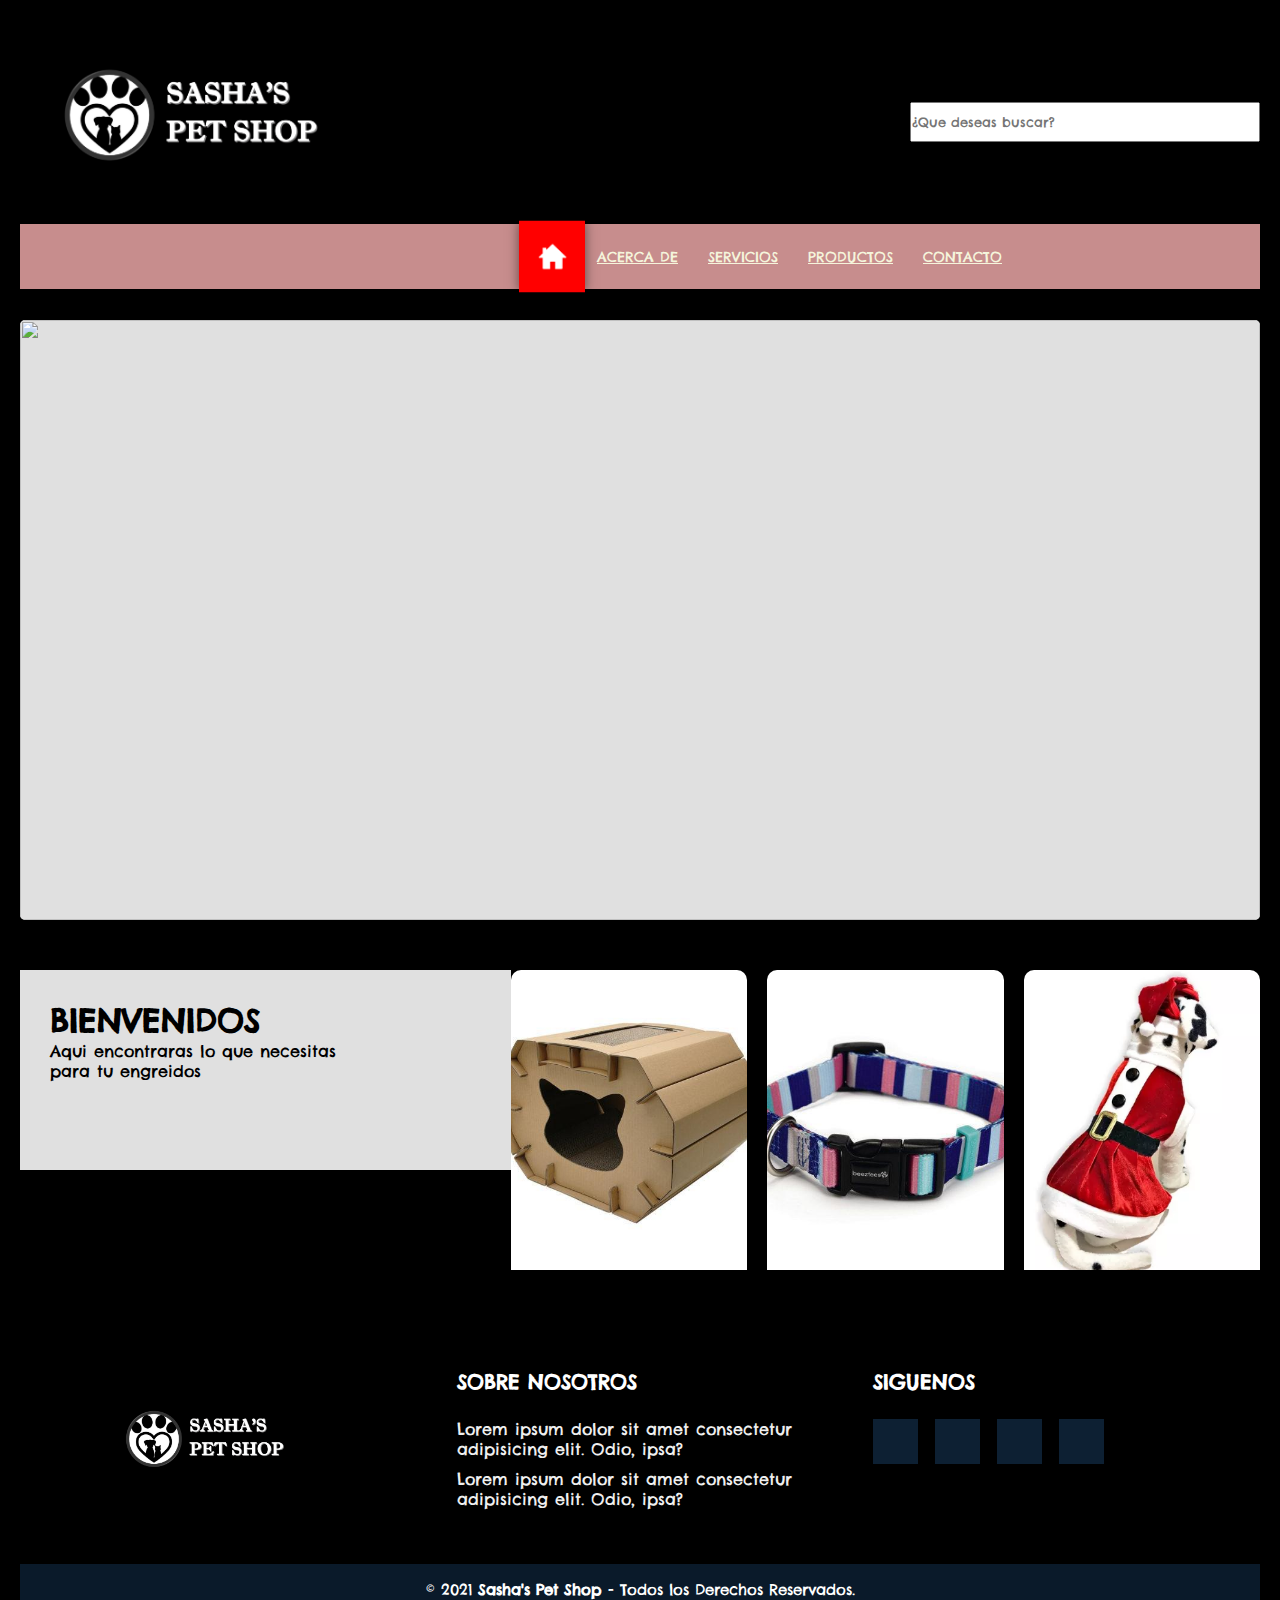
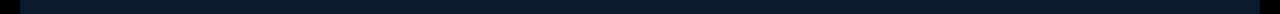
==== index.html @ 67cb7aa1 "2" ====
<!DOCTYPE html>
<html lang="en">
<head>
    <meta charset="UTF-8">
    <meta http-equiv="X-UA-Compatible" content="IE=edge">
    <meta name="viewport" content="width=, initial-scale=1.0">
    <title>SASHA'S PET SHOP</title>
    <script src="img/menuu.png" crossorigin="anonymous"></script>
    <link rel="stylesheet" href="style.css">
</head>
<body>

  <header>
  
    <div class="header__superior">

      <div class="logo">
        <img src="img/logo2.pnj.png" alt="">
      </div>


      <div class="search">
         <input type="search" placeholder="¿Que deseas buscar?">
      </div>

    </div>
    <div class="contenedor__menu" >
      <div class="menu">
        <nav>

          <ul>

            <li><a href="#" id="selected">  </a></li>
            <li><a href="./acercade.html">ACERCA DE</a></li>
            <li><a href="./servicios.html">SERVICIOS</a></li>
            <li><a href="./ropayaccesorios.html">PRODUCTOS</a></li>
            <li><a href="./contacto.html">CONTACTO</a></li>
          
          </ul>

        </nav>

      </div>

    </div>
  
  </header> 
  <div class="container-carousel">
    <div class="carruseles" id="slider">
        <section class="slider-section">
            <img src="https://regalodemascotas.com/wp-content/uploads/2023/04/Las-mejores-marcas-de-ropa-para-mascotas-opt.png" alt="">
        </section>
        <section class="slider-section">
            <img src="https://s03.s3c.es/imag/_v0/770x420/8/8/7/Perros-y-gato-en-la-banera.jpg">
        </section>
        <section class="slider-section">
            <img src="https://images.ctfassets.net/hrltx12pl8hq/7vd4eckqr4joKNKwWUv0Mg/844d9d491f4ab942a90259d44bbcfa01/dogs-images.jpg?fit=fill&w=1200&h=630">
        </section>
        <section class="slider-section">
            <img src="https://elcomercio.pe/resizer/eceNN4D-drfS7cOe8C7FkmhKFPk=/1200x900/smart/filters:format(jpeg):quality(75)/cloudfront-us-east-1.images.arcpublishing.com/elcomercio/RKFFFGQ2ZJDJBFO2DE5I3MUAC4.jpg" alt="">
        </section>
        <section class="slider-section">
            <img src="https://images.hola.com/imagenes/mascotas/20200210160077/perros-cortes-pelo-invierno-lb/0-780-84/cuidado-con-cortes-de-pelo-canino-en-invierno-t.jpg">
        </section>
    </div>
     <div class="btn-left"><i class='bx bx-chevron-left'></i></div>
     <div class="btn-right"><i class='bx bx-chevron-right'></i></div>
  </div>

  <div class="contenedor__recomendaciones">
      <div class="parte-1">
         <h1> BIENVENIDOS</h1>
        <p>Aqui encontraras lo que necesitas </p>
        <p>para tu engreidos</p>
      </div>
      <div class="parte-2">
        <figure class="item">
          <a href="ropayaccesorios.html">
            <img
              src="img/ca2.jpg"
              alt="producto"
            />
          </a>
        </figure>
        <figure class="item">
          <a href="servicio.html">
             <img
              src="img/co2.jpg"
              alt="producto"
              />
          </a>   
        </figure>
        <figure class="item">
           <img
            src="img/r4.webp"
            alt="producto"
           />
         </figure>
      </div>
  </div>
  <footer class="pie-pagina">
        <div class="grupo-1">
            <div class="box">
                <figure>
                    <a href="#">
                        <img src="img/logo2.pnj.png" alt="Logo de Sasha's pet shop">
                    </a>
                </figure>
            </div>
            <div class="box">
                <h2>SOBRE NOSOTROS</h2>
                <p>Lorem ipsum dolor sit amet consectetur adipisicing elit. Odio, ipsa?</p>
                <p>Lorem ipsum dolor sit amet consectetur adipisicing elit. Odio, ipsa?</p>
            </div>
            <div class="box">
                <h2>SIGUENOS</h2>
                <div class="red-social">
                    <a href="#" class="" aria-hidden="true"></a>
                    <a href="#" class="" aria-hidden="true"></a>
                    <a href="#" class="fa fa-twitter" aria-hidden="true"></a>
                    <a href="#" class="fa fa-youtube" aria-hidden="true"></a>
                </div>
            </div>
        </div>
        <div class="grupo-2">
            <small>© 2021 <b>Sasha's Pet Shop</b> - Todos los Derechos Reservados.</small>
        </div>
    </footer>
  <script src="script.js"></script>
</body>

</html>
---- style.css ----
@import url('https://fonts.googleapis.com/css2?family=Chelsea+Market&display=swap');
*{

    box-sizing: border-box;
    font-family: 'Chelsea Market', cursive;
    margin: 0;
    padding: 0;

}
body{
   background-color: black;
   width: 100%;
   height: 100vh;
   justify-content: center;
   align-items: center;
   margin: 0;
   padding: 20px;
}
header{
   width: 100%;
   height: 300px;
}
/*HEADER SUPERIOR*/
.header__superior{

    display: flex;
    align-items: center;
    justify-content: space-between;
}
.logo img{
    width: 400px;
    height: 200px;

}
.search input{
    width: 350px;
    height: 40px;
}

.contenedor__menu{
    width: 100%;
    height: 65px;
    background:rgb(199, 141, 141);

}
.menu {
    max-width: 1000px;
    margin: 0;
    height: 100%;
    padding: 0px 2px;
    background-position: 10px;
}
nav{
    height: 100%;
    padding-inline-start: 500px;
}
nav ul{
    height: 100%;
    display: flex;
     
}
nav  ul li{
    height: 100%;
    list-style: none ;
    position: relative;
}
nav ul li:first-child  a{
    background-image: url(img/homeeee.jpg);
    background-size:25px ;
    background-repeat: no-repeat;
    background-position: center center;
    width: fit-content ;
    padding: 22px 30px ;
}
nav ul li:first-child:hover a{
    background-image: url(img/homeeee.jpg);
    background-size:  25px;
    background-repeat: no-repeat;
    background-position:center center;
     
    

}
nav ul li a{
    width:100% ;
    height: 100%;
    display: flex;
    align-items: center;
    padding: 15px ;
    color: beige;
    font-size: 14px;
    transition: all 300ms ease;
    

}
nav ul li a:hover{
    transform: scale(1.1) ;
    width: fit-content ;
    cursor: pointer;
    background: red;
    box-shadow: 0px 0px 10px 0px rgba(0,0,0,0.5)  ;

}
#selected{
    transform: scale(1.1) ;
    width: fit-content ;
    cursor: pointer;
    background-color: red;
    box-shadow: 0px 0px 10px 0px rgba(0,0,0,0.5)  ;
    
}
/*ELEMENTOS RESPOSIVOS*/
.icon__menu{
    font-size: 2px;
    color: aqua;
    cursor: pointer;
    width: 26px;
    height: 100%;
    display: none;
    align-items: center;
}
#label__menu{
    width: 25px;
    height: 100%;
    display: none;
}
#check__menu{
    display: none;
}

#selected{
    color: bisque

} 
@media screen and (max-width: 720px ){
    .search input{
        display: none;
    }
    .header__superior{
        padding: 10px ;
    }
    .logo img {width: 200px;
    }
    nav>ul{
        flex-direction: column;
        background-color: rgb(5, 46, 82);
        position: fixed;
        left: 0;
        top: 150px;
        width: 100%;
        height: 300px;
        transition: all 300ms ease;
        z-index: 100%;
        opacity: 0;
        visibility: hidden;
    
    }
    nav>ul>li>a:hover{
        transform: scale(1);
    }
    nav ul li ul{
        left: 90px;
    }
     
    nav>ul>li:first-child a{ 
        background-position: 20px;
        
    }
    #selected{
        transform: scale(1);
    }
    
}


.container-carousel {
    position: relative;
    width: 100%;
    height: 600px;
    background-color: #e0e0e0;
    box-shadow: 0 8px 32px 0 rgba(0, 0, 0, 0.66);
    border-radius: 5px;
    overflow: hidden;
  
}

.carruseles {
    width: 500%;
    height: 100%;
    display: flex;

}

.slider-section {
    width: calc(100% / 5);
    height: 100%;
}

.slider-section img {
    width: 100%;
    height: 100%;
    object-fit: cover;
    border-radius: 5px;
}
.btn-left,
.btn-right {
    width: 40px;
    height: 40px;
    display: flex;
    position: absolute;
    top: 50%;
    font-size: 1.5rem;
    background-color: transparent;
    border-radius: 50%;
    padding: 5px;
    font-weight: 500;
    cursor: pointer;
    color: #9e121281;
    transform: translate(0,-50%);
    transition: .5s ease;
    user-select: none;
}

.btn-left:hover,
.btn-right:hover {
    background-color: #333333d4;
    color: #b30a
}
    

.btn-left {
    left: 10px;
}

.btn-right {
    right: 10px;
}
/*:::::Pie de Pagina*/
.pie-pagina{
    width: 100%;
    background-color: black;
}
.pie-pagina .grupo-1{
    width: 100%;
    max-width: 1200px;
    margin: auto;
    display:grid;
    grid-template-columns: repeat(3, 1fr);
    grid-gap:50px;
    padding: 45px 0px;
}
.pie-pagina .grupo-1 .box figure{
    width: 100%;
    height: 100%;
    display: flex;
    justify-content: center;
    align-items: center;
}
.pie-pagina .grupo-1 .box figure img{
    width: 250px;
}
.pie-pagina .grupo-1 .box h2{
    color: #fff;
    margin-bottom: 25px;
    font-size: 20px;
}
.pie-pagina .grupo-1 .box p{
    color: #efefef;
    margin-bottom: 10px;
}
.pie-pagina .grupo-1 .red-social a{
    display: inline-block;
    text-decoration: none;
    width: 45px;
    height: 45px;
    line-height: 45px;
    color: #581c1c;
    margin-right: 10px;
    background-color: #0d2033;
    text-align: center;
    transition: all 300ms ease;
}
.pie-pagina .grupo-1 .red-social a:hover{
    color: rgb(2, 20, 20);
}
.pie-pagina .grupo-2{
    background-color: #0a1a2a;
    padding: 15px 10px;
    text-align: center;
    color: #fff;
}
.pie-pagina .grupo-2 small{
    font-size: 15px;
}
@media screen and (max-width:800px){
    .pie-pagina .grupo-1{
        width: 90%;
        grid-template-columns: repeat(1, 1fr);
        grid-gap:30px;
        padding: 35px 0px;
    }
}
.contenedor__recomendaciones{
    display: flex;
    padding: 50px 0;
}
.parte-1{
    background: #e0e0e0;
    width: 600px;
    height: 200px;
    padding: 30px  ;
    align-items: center center;
}

.parte-2{
    display: grid;
    grid-template-columns: repeat(3, 1fr);
    gap: 20px;
}

.item{
    border-radius: 10px;
}

.item:hover{
    box-shadow: 0 10px 20px rgba(0, 0, 0, 0.20);
}

.item img{
    width: 100%;
    height: 300px;
    object-fit: cover;
    border-radius: 10px 10px 0 0;
    transition: all .5s;
}

.item figure{
    overflow: hidden;
}

.item:hover img{
    transform: scale(1.2);
}
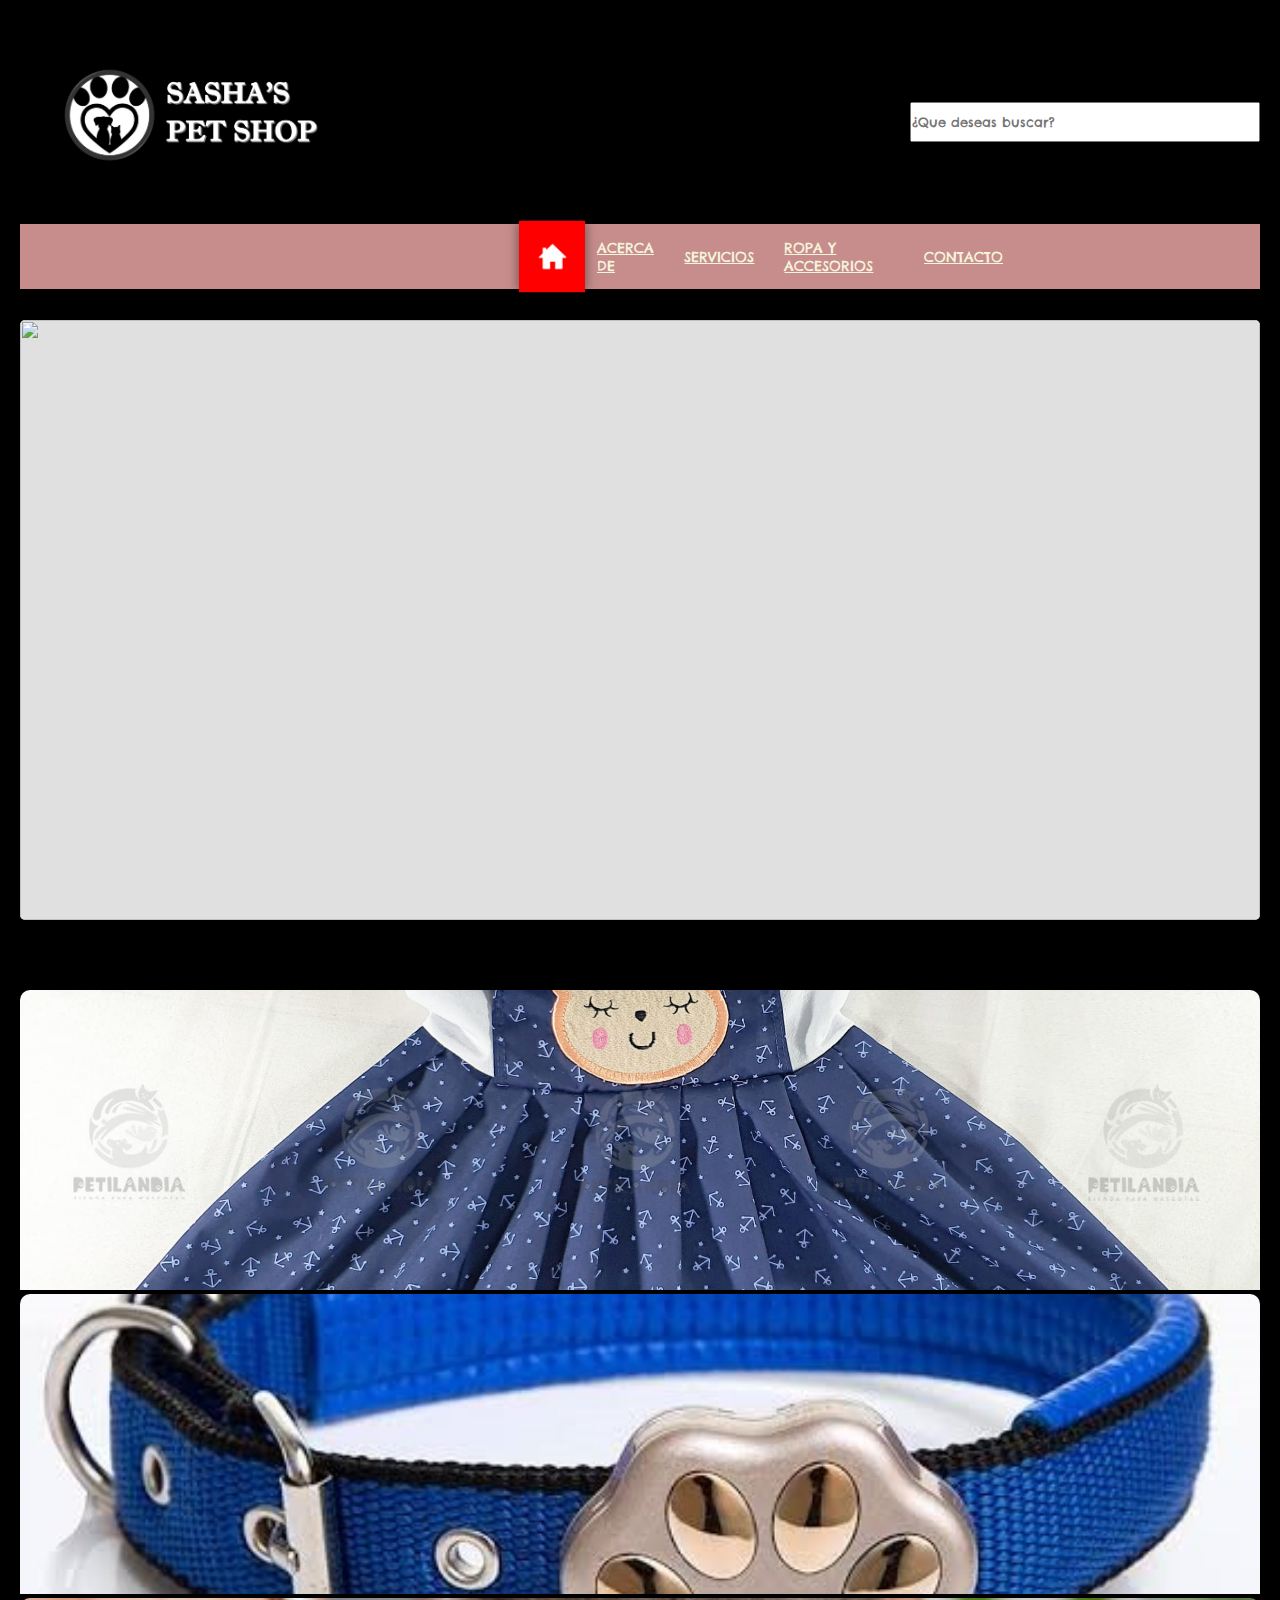
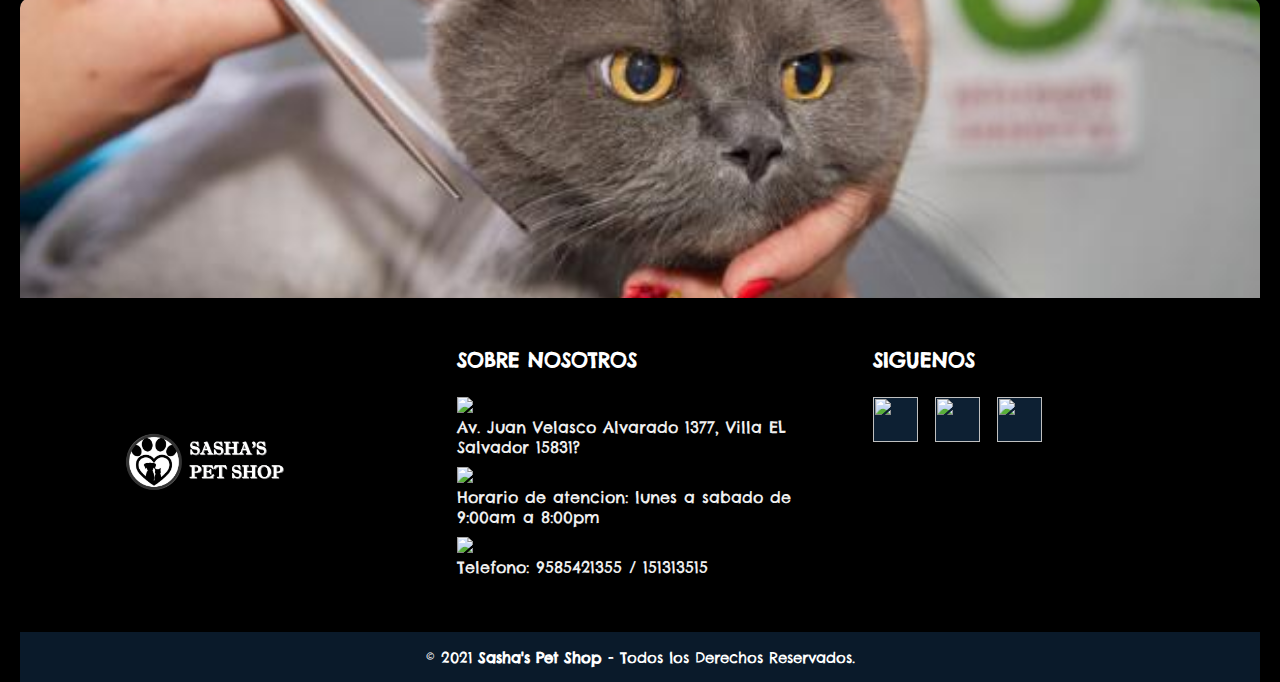
==== commit 404bf800: "INDEX" ====
--- a/index.html
+++ b/index.html
@@ -32,8 +32,8 @@
 
             <li><a href="#" id="selected">  </a></li>
             <li><a href="./acercade.html">ACERCA DE</a></li>
-            <li><a href="./servicios.html">SERVICIOS</a></li>
-            <li><a href="./ropayaccesorios.html">PRODUCTOS</a></li>
+            <li><a href="./servicio.html">SERVICIOS</a></li>
+            <li><a href="./ropayaccesorios.html">ROPA Y ACCESORIOS</a></li>
             <li><a href="./contacto.html">CONTACTO</a></li>
           
           </ul>
@@ -66,38 +66,39 @@
      <div class="btn-left"><i class='bx bx-chevron-left'></i></div>
      <div class="btn-right"><i class='bx bx-chevron-right'></i></div>
   </div>
+  <div class="container-items">
+    <div class="box1">
+      <h2>BIENVENIDO</h2>
+      <p>Aqui encontraras todo lo que </p>
+      <p>tu engreido necesita</p>
+  </div>
+    <div class="item">
+      <figure>
+        <img
+         src="img/r3.jpg"
+          alt="producto"
+        />
+      </figure>
+    </div>
+    <div class="item">
+      <figure>
+        <img
+          src="img/c4.jpeg"
+          alt="producto"
+        />
+      </figure>
+    </div>
+    <div class="item">
+      <figure>
+        <img
+          src="img/ser1.jpg"
+          alt="producto"
+        />
+      </figure>
+    </div>
+  </div>
 
-  <div class="contenedor__recomendaciones">
-      <div class="parte-1">
-         <h1> BIENVENIDOS</h1>
-        <p>Aqui encontraras lo que necesitas </p>
-        <p>para tu engreidos</p>
-      </div>
-      <div class="parte-2">
-        <figure class="item">
-          <a href="ropayaccesorios.html">
-            <img
-              src="img/ca2.jpg"
-              alt="producto"
-            />
-          </a>
-        </figure>
-        <figure class="item">
-          <a href="servicio.html">
-             <img
-              src="img/co2.jpg"
-              alt="producto"
-              />
-          </a>   
-        </figure>
-        <figure class="item">
-           <img
-            src="img/r4.webp"
-            alt="producto"
-           />
-         </figure>
-      </div>
-  </div>
+
   <footer class="pie-pagina">
         <div class="grupo-1">
             <div class="box">
@@ -109,16 +110,32 @@
             </div>
             <div class="box">
                 <h2>SOBRE NOSOTROS</h2>
-                <p>Lorem ipsum dolor sit amet consectetur adipisicing elit. Odio, ipsa?</p>
-                <p>Lorem ipsum dolor sit amet consectetur adipisicing elit. Odio, ipsa?</p>
+                  <div class="guia">
+                     <img src="img/pata.png" alt="ubicacion" width="50px" height="50px">
+                     <p >Av. Juan Velasco Alvarado 1377, Villa EL Salvador 15831?</p>
+                 </div>
+                 <div class="guia">
+                  <img src="img/reloj-circular.png" alt="ubicacion" width="50px" height="50px">
+                  <p>Horario de atencion: lunes a sabado de 9:00am a 8:00pm</p>
+              </div>
+              <div class="guia">
+                <img src="img/llamada-telefonica.png" alt="ubicacion" width="50px" height="50px">
+                <p>Telefono: 9585421355 / 151313515</p>
+            </div>
             </div>
             <div class="box">
                 <h2>SIGUENOS</h2>
                 <div class="red-social">
-                    <a href="#" class="" aria-hidden="true"></a>
-                    <a href="#" class="" aria-hidden="true"></a>
-                    <a href="#" class="fa fa-twitter" aria-hidden="true"></a>
-                    <a href="#" class="fa fa-youtube" aria-hidden="true"></a>
+                  <a href="#">
+                    <img src="img/facebook (1).png" alt="" width="45px" height="45px">
+                  </a>
+                  <a href="#">
+                      <img src="img/instagram.png" alt="" width="45px" height="45px">
+                  </a>
+                  <a href="#">
+                      <img src="img/whatsapp.png" alt="" width="45px" height="45px">
+                  </a>
+                
                 </div>
             </div>
         </div>
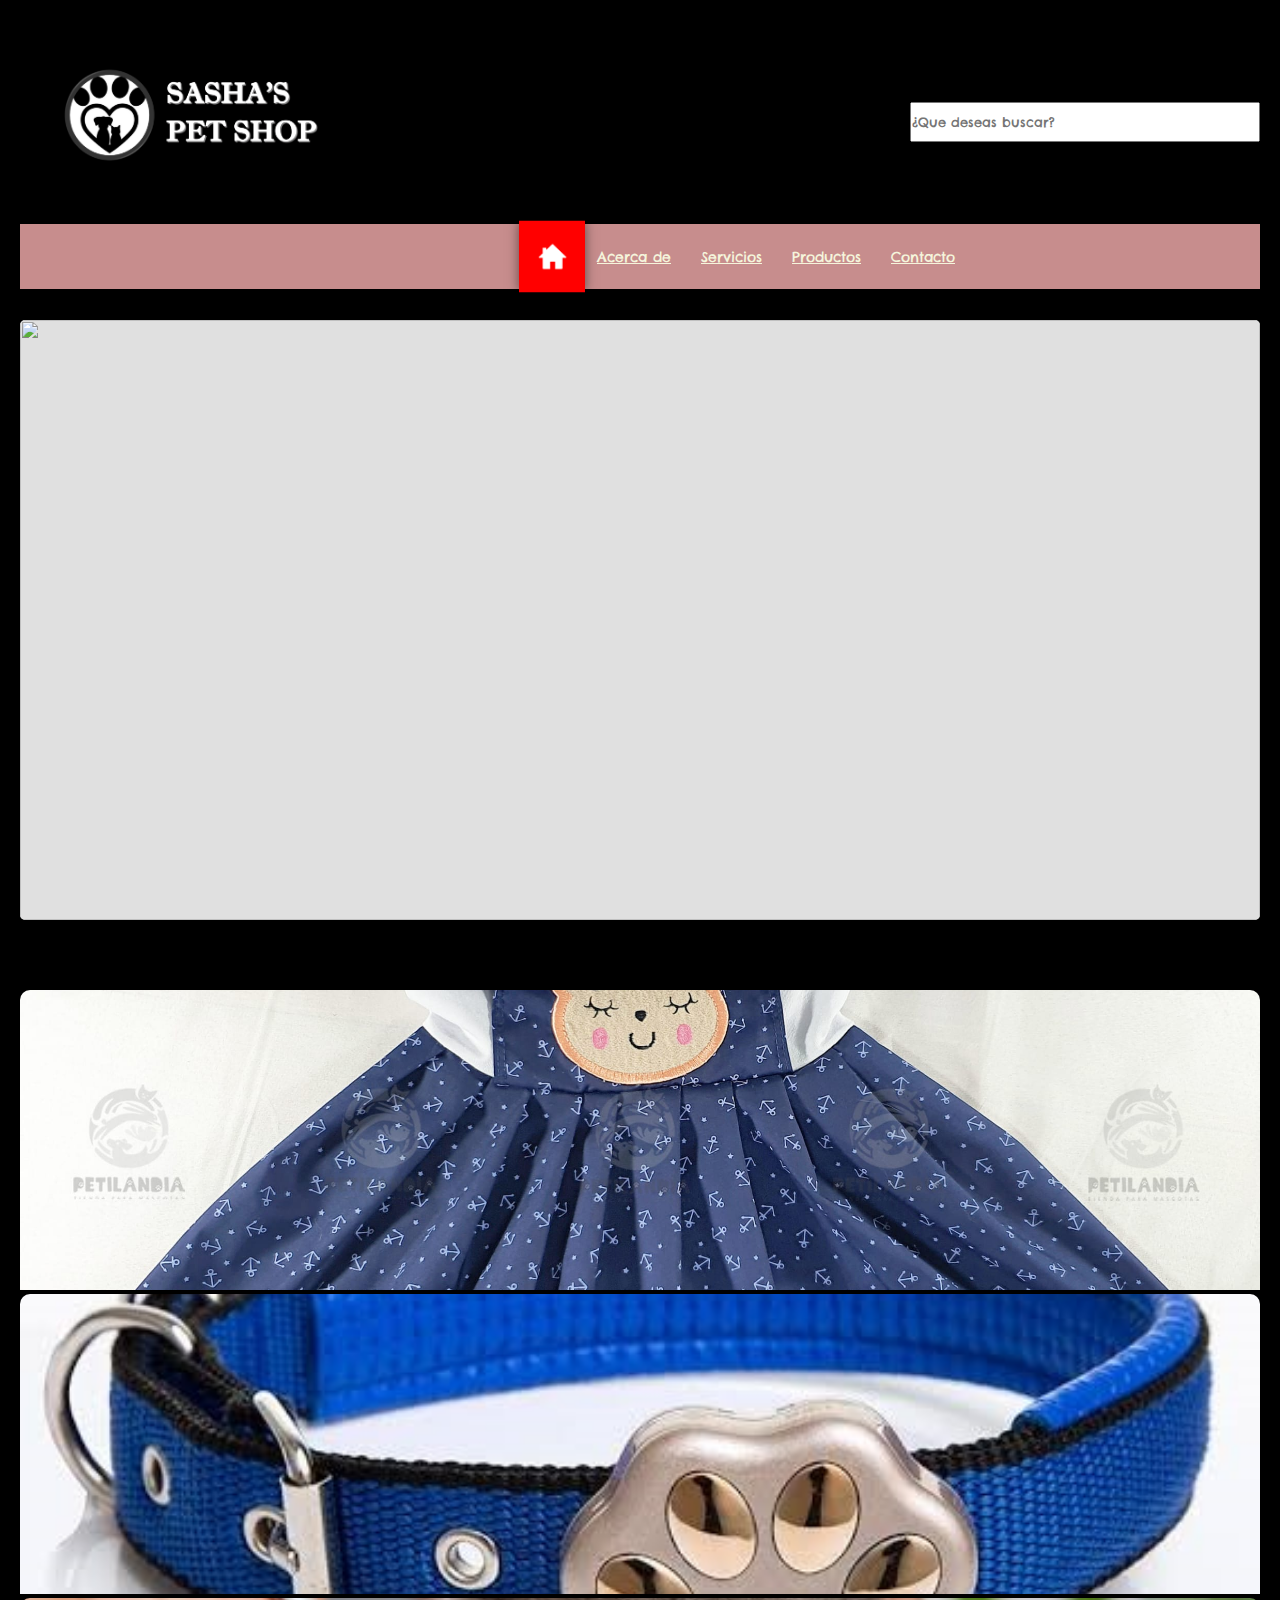
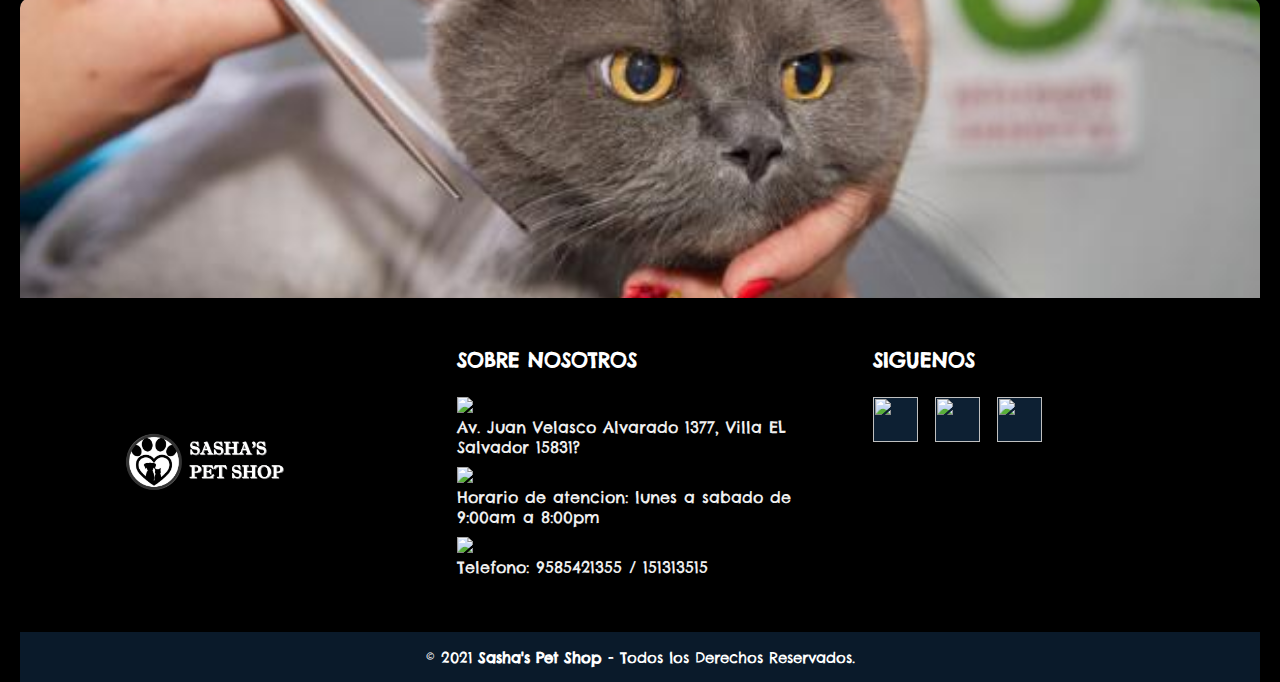
==== commit ac83d47f: "index" ====
--- a/index.html
+++ b/index.html
@@ -31,10 +31,10 @@
           <ul>
 
             <li><a href="#" id="selected">  </a></li>
-            <li><a href="./acercade.html">ACERCA DE</a></li>
-            <li><a href="./servicio.html">SERVICIOS</a></li>
-            <li><a href="./ropayaccesorios.html">ROPA Y ACCESORIOS</a></li>
-            <li><a href="./contacto.html">CONTACTO</a></li>
+            <li><a href="./acercade.html">Acerca de</a></li>
+            <li><a href="./servicio.html">Servicios</a></li>
+            <li><a href="./ropayaccesorios.html">Productos</a></li>
+            <li><a href="./contacto.html">Contacto</a></li>
           
           </ul>
 
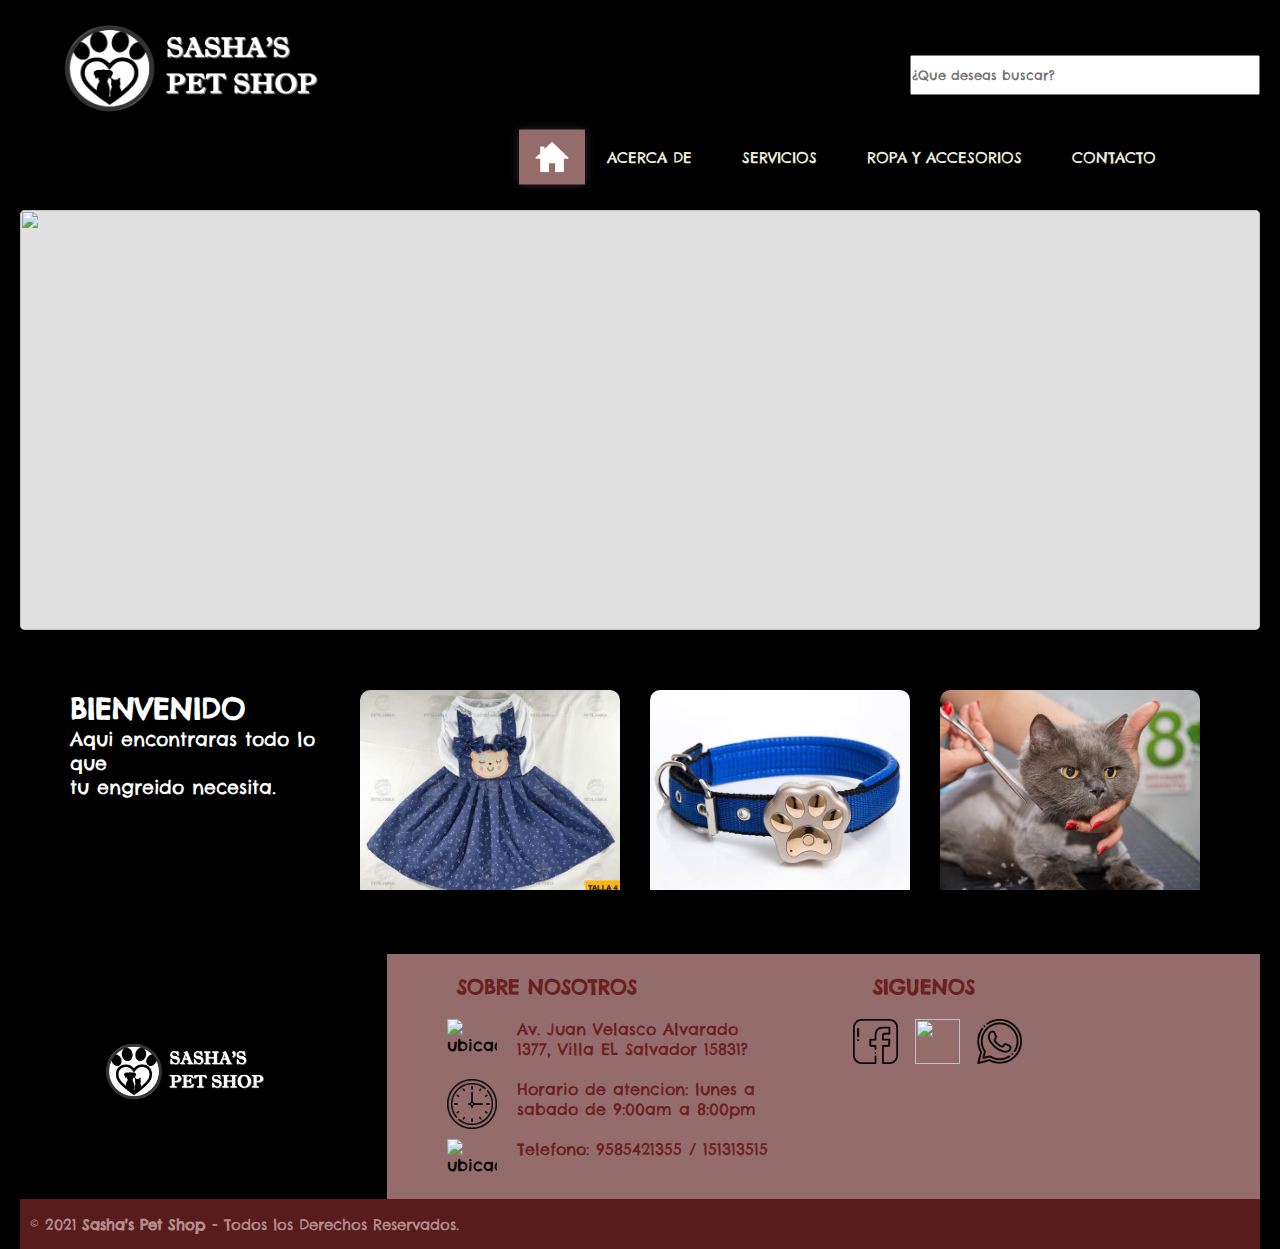
==== commit 7a09d12c: "15" ====
--- a/index.html
+++ b/index.html
@@ -15,7 +15,7 @@
     <div class="header__superior">
 
       <div class="logo">
-        <img src="img/logo2.pnj.png" alt="">
+        <img src="img/logo2.pnj.png" alt="logo">
       </div>
 
 
@@ -31,10 +31,10 @@
           <ul>
 
             <li><a href="#" id="selected">  </a></li>
-            <li><a href="./acercade.html">Acerca de</a></li>
-            <li><a href="./servicio.html">Servicios</a></li>
-            <li><a href="./ropayaccesorios.html">Productos</a></li>
-            <li><a href="./contacto.html">Contacto</a></li>
+            <li><a href="./acercade.html">ACERCA DE</a></li>
+            <li><a href="./servicio.html">SERVICIOS</a></li>
+            <li><a href="./ropayaccesorios.html">ROPA Y ACCESORIOS</a></li>
+            <li><a href="./contacto.html">CONTACTO</a></li>
           
           </ul>
 
@@ -70,7 +70,7 @@
     <div class="box1">
       <h2>BIENVENIDO</h2>
       <p>Aqui encontraras todo lo que </p>
-      <p>tu engreido necesita</p>
+      <p>tu engreido necesita.</p>
   </div>
     <div class="item">
       <figure>
--- a/style.css
+++ b/style.css
@@ -1,6 +1,5 @@
 @import url('https://fonts.googleapis.com/css2?family=Chelsea+Market&display=swap');
 *{
-
     box-sizing: border-box;
     font-family: 'Chelsea Market', cursive;
     margin: 0;
@@ -8,7 +7,7 @@
 
 }
 body{
-   background-color: black;
+   background-color: rgb(0, 0, 0);
    width: 100%;
    height: 100vh;
    justify-content: center;
@@ -18,18 +17,18 @@
 }
 header{
    width: 100%;
-   height: 300px;
+   height: 160px;
 }
 /*HEADER SUPERIOR*/
 .header__superior{
-
+    height: 110px;
     display: flex;
     align-items: center;
     justify-content: space-between;
 }
 .logo img{
     width: 400px;
-    height: 200px;
+    height: 190px;
 
 }
 .search input{
@@ -39,16 +38,16 @@
 
 .contenedor__menu{
     width: 100%;
-    height: 65px;
-    background:rgb(199, 141, 141);
+    height: 50px;
+    background:r#5f1a1a;
 
 }
 .menu {
-    max-width: 1000px;
+    max-width: 100%;
     margin: 0;
     height: 100%;
-    padding: 0px 2px;
-    background-position: 10px;
+    padding: 2px;
+    *background-position: 10px;
 }
 nav{
     height: 100%;
@@ -66,47 +65,45 @@
 }
 nav ul li:first-child  a{
     background-image: url(img/homeeee.jpg);
-    background-size:25px ;
+    background-size:30px ;
     background-repeat: no-repeat;
     background-position: center center;
     width: fit-content ;
-    padding: 22px 30px ;
+    padding: 25px 30px ;
 }
 nav ul li:first-child:hover a{
     background-image: url(img/homeeee.jpg);
-    background-size:  25px;
+    background-size:  30px;
     background-repeat: no-repeat;
     background-position:center center;
      
-    
-
 }
 nav ul li a{
     width:100% ;
     height: 100%;
     display: flex;
     align-items: center;
-    padding: 15px ;
-    color: beige;
-    font-size: 14px;
+    padding: 25px ;
+    color: rgb(235, 235, 218);
+    font-size: 15px;
     transition: all 300ms ease;
-    
+    text-decoration: none;
 
 }
 nav ul li a:hover{
     transform: scale(1.1) ;
     width: fit-content ;
     cursor: pointer;
-    background: red;
-    box-shadow: 0px 0px 10px 0px rgba(0,0,0,0.5)  ;
+    background: rgb(148, 108, 108);
+    box-shadow: 0px 0px 10px 0px rgba(212, 190, 190, 0.5)  ;
 
 }
 #selected{
     transform: scale(1.1) ;
     width: fit-content ;
     cursor: pointer;
-    background-color: red;
-    box-shadow: 0px 0px 10px 0px rgba(0,0,0,0.5)  ;
+    background-color: rgb(148, 108, 108);
+    box-shadow: 0px 0px 10px 0px rgba(100, 88, 88, 0.5)  ;
     
 }
 /*ELEMENTOS RESPOSIVOS*/
@@ -146,7 +143,7 @@
         background-color: rgb(5, 46, 82);
         position: fixed;
         left: 0;
-        top: 150px;
+        top: 15px;
         width: 100%;
         height: 300px;
         transition: all 300ms ease;
@@ -176,12 +173,12 @@
 .container-carousel {
     position: relative;
     width: 100%;
-    height: 600px;
+    height: 420px;
     background-color: #e0e0e0;
     box-shadow: 0 8px 32px 0 rgba(0, 0, 0, 0.66);
     border-radius: 5px;
     overflow: hidden;
-  
+    margin:  30px 0;
 }
 
 .carruseles {
@@ -224,7 +221,7 @@
 .btn-left:hover,
 .btn-right:hover {
     background-color: #333333d4;
-    color: #b30a
+    color: rgba(255, 252, 251, 0.667)
 }
     
 
@@ -235,19 +232,26 @@
 .btn-right {
     right: 10px;
 }
+
 /*:::::Pie de Pagina*/
 .pie-pagina{
     width: 100%;
-    background-color: black;
+    background-color: rgb(148, 108, 108);
+    margin: 50px 0;
+}
+.guia{
+    display: flex;
+    margin: 10px;
+}
+.guia>p{
+    margin: 0 20px;
 }
 .pie-pagina .grupo-1{
     width: 100%;
     max-width: 1200px;
-    margin: auto;
     display:grid;
     grid-template-columns: repeat(3, 1fr);
     grid-gap:50px;
-    padding: 45px 0px;
 }
 .pie-pagina .grupo-1 .box figure{
     width: 100%;
@@ -255,17 +259,18 @@
     display: flex;
     justify-content: center;
     align-items: center;
+    background: #000000;
 }
 .pie-pagina .grupo-1 .box figure img{
     width: 250px;
 }
 .pie-pagina .grupo-1 .box h2{
-    color: #fff;
-    margin-bottom: 25px;
+    color: #6d2020;
+    margin: 20px;
     font-size: 20px;
 }
 .pie-pagina .grupo-1 .box p{
-    color: #efefef;
+    color: #6d2020;
     margin-bottom: 10px;
 }
 .pie-pagina .grupo-1 .red-social a{
@@ -276,18 +281,16 @@
     line-height: 45px;
     color: #581c1c;
     margin-right: 10px;
-    background-color: #0d2033;
     text-align: center;
     transition: all 300ms ease;
 }
 .pie-pagina .grupo-1 .red-social a:hover{
-    color: rgb(2, 20, 20);
+    color: rgb(78, 116, 116);
 }
 .pie-pagina .grupo-2{
-    background-color: #0a1a2a;
+    background-color: #581c1c;
     padding: 15px 10px;
-    text-align: center;
-    color: #fff;
+    color:rgb(180, 140, 140);
 }
 .pie-pagina .grupo-2 small{
     font-size: 15px;
@@ -300,38 +303,37 @@
         padding: 35px 0px;
     }
 }
-.contenedor__recomendaciones{
-    display: flex;
-    padding: 50px 0;
-}
-.parte-1{
-    background: #e0e0e0;
-    width: 600px;
-    height: 200px;
-    padding: 30px  ;
-    align-items: center center;
-}
-
-.parte-2{
-    display: grid;
+/* Main */
+.container-items{
+    display: flex;
     grid-template-columns: repeat(3, 1fr);
-    gap: 20px;
+    gap: 10px;
+    justify-content: end;
+    margin:  60px 50px;
 }
 
 .item{
     border-radius: 10px;
+    padding: 0 10px;
+    width: 50%;
 }
 
 .item:hover{
-    box-shadow: 0 10px 20px rgba(0, 0, 0, 0.20);
+    box-shadow: 0 10px 20px rgba(0, 0, 0, 0.979);
+}
+.container-items>.box1{
+    width: 50%;
+    background: #000000;
+    color: #ffffff;
+    font-size: 1.2rem;
 }
 
 .item img{
     width: 100%;
-    height: 300px;
+    height: 200px;
     object-fit: cover;
     border-radius: 10px 10px 0 0;
-    transition: all .5s;
+    transition: all .4s;
 }
 
 .item figure{
@@ -339,18 +341,19 @@
 }
 
 .item:hover img{
-    transform: scale(1.2);
-}
-
-
-
-
-
-
-
-    
-
-
-
-
-
+    transform: scale(1.1);
+}
+
+
+
+
+
+
+
+
+    
+
+
+
+
+
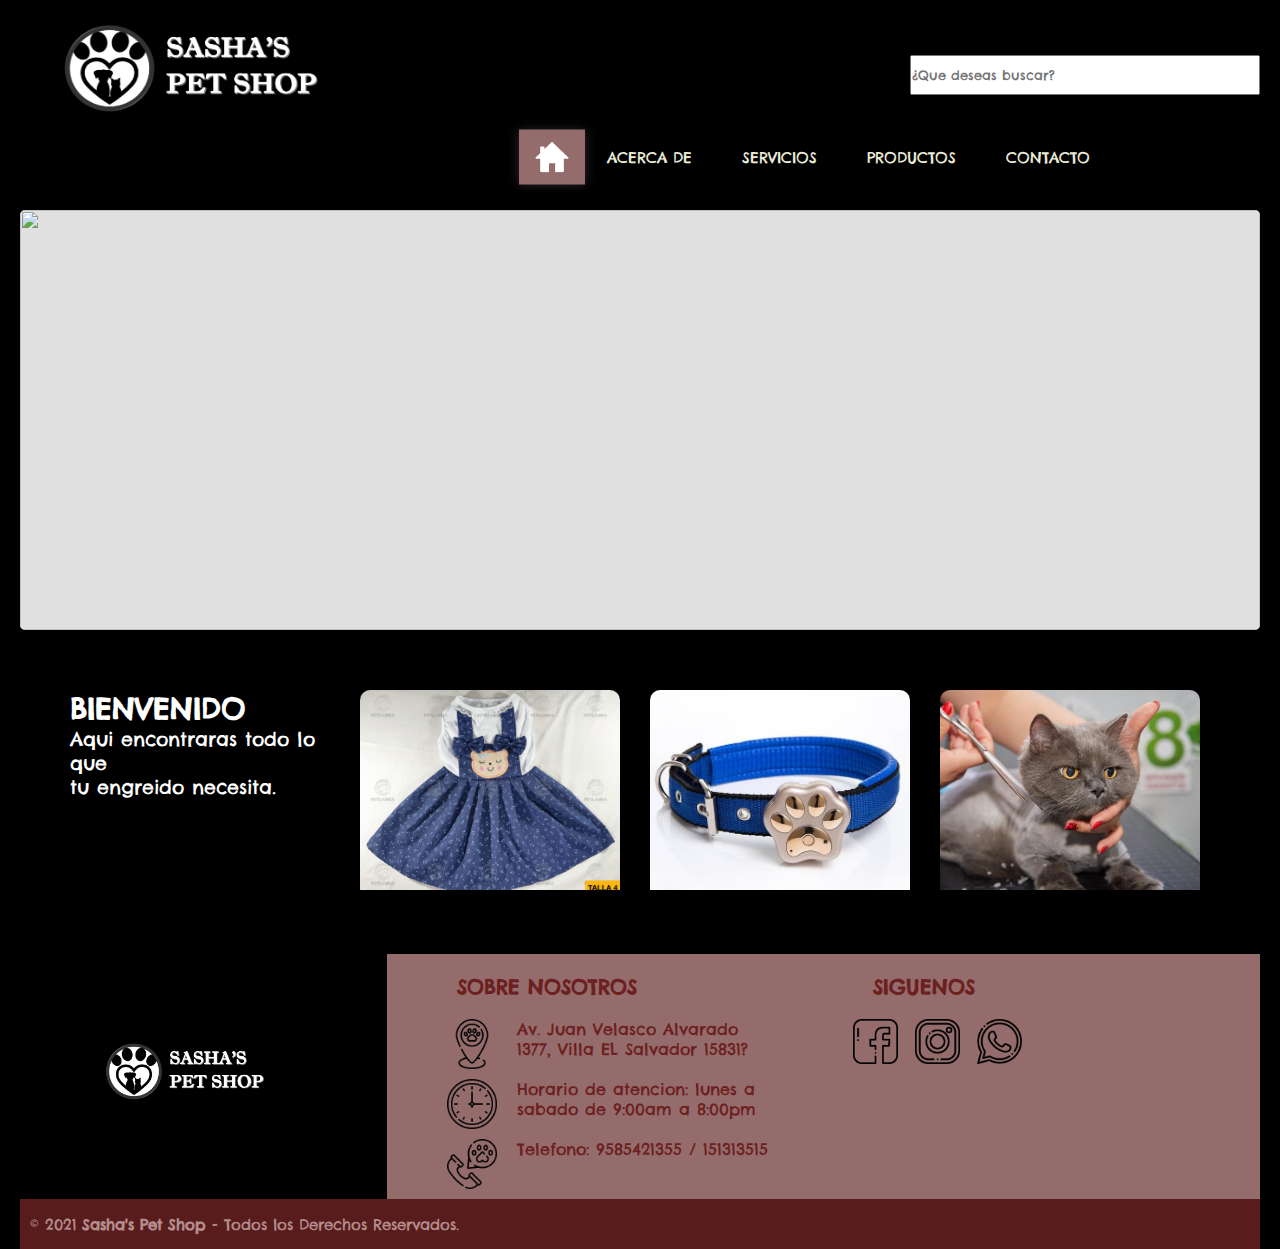
==== commit 5cc36c4b: "BB" ====
--- a/index.html
+++ b/index.html
@@ -33,7 +33,7 @@
             <li><a href="#" id="selected">  </a></li>
             <li><a href="./acercade.html">ACERCA DE</a></li>
             <li><a href="./servicio.html">SERVICIOS</a></li>
-            <li><a href="./ropayaccesorios.html">ROPA Y ACCESORIOS</a></li>
+            <li><a href="./ropayaccesorios.html">PRODUCTOS</a></li>
             <li><a href="./contacto.html">CONTACTO</a></li>
           
           </ul>
